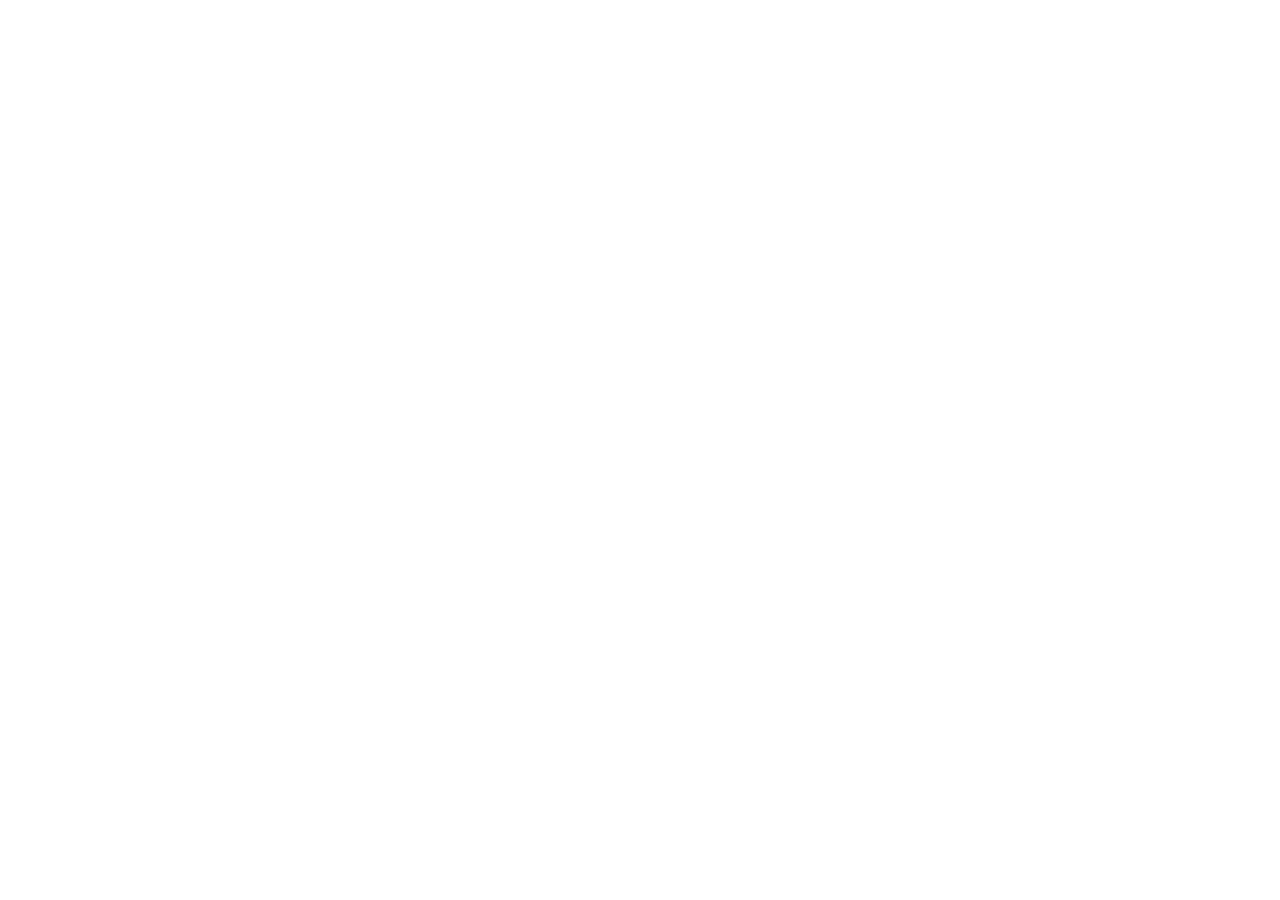
==== markup mob/miranda - cheeerUp/index.html @ 8fcf3be7 "home page" ====
<!DOCTYPE html>
<html lang="en">

<head>
    <meta charset="UTF-8">

    <title>Miranda</title>
    <link rel="stylesheet" href="style.css">

    <link rel="stylesheet" href="https://cdn.jsdelivr.net/gh/lykmapipo/themify-icons@0.1.2/css/themify-icons.css">
    <script src="https://cdn.jsdelivr.net/npm/@tailwindcss/browser@4"></script>

</head>

<body>

    <div id="app">

        <!-- Page will be loaded here -->

    </div>
    <script type="module " src="main.js "></script>
</body>

</html>
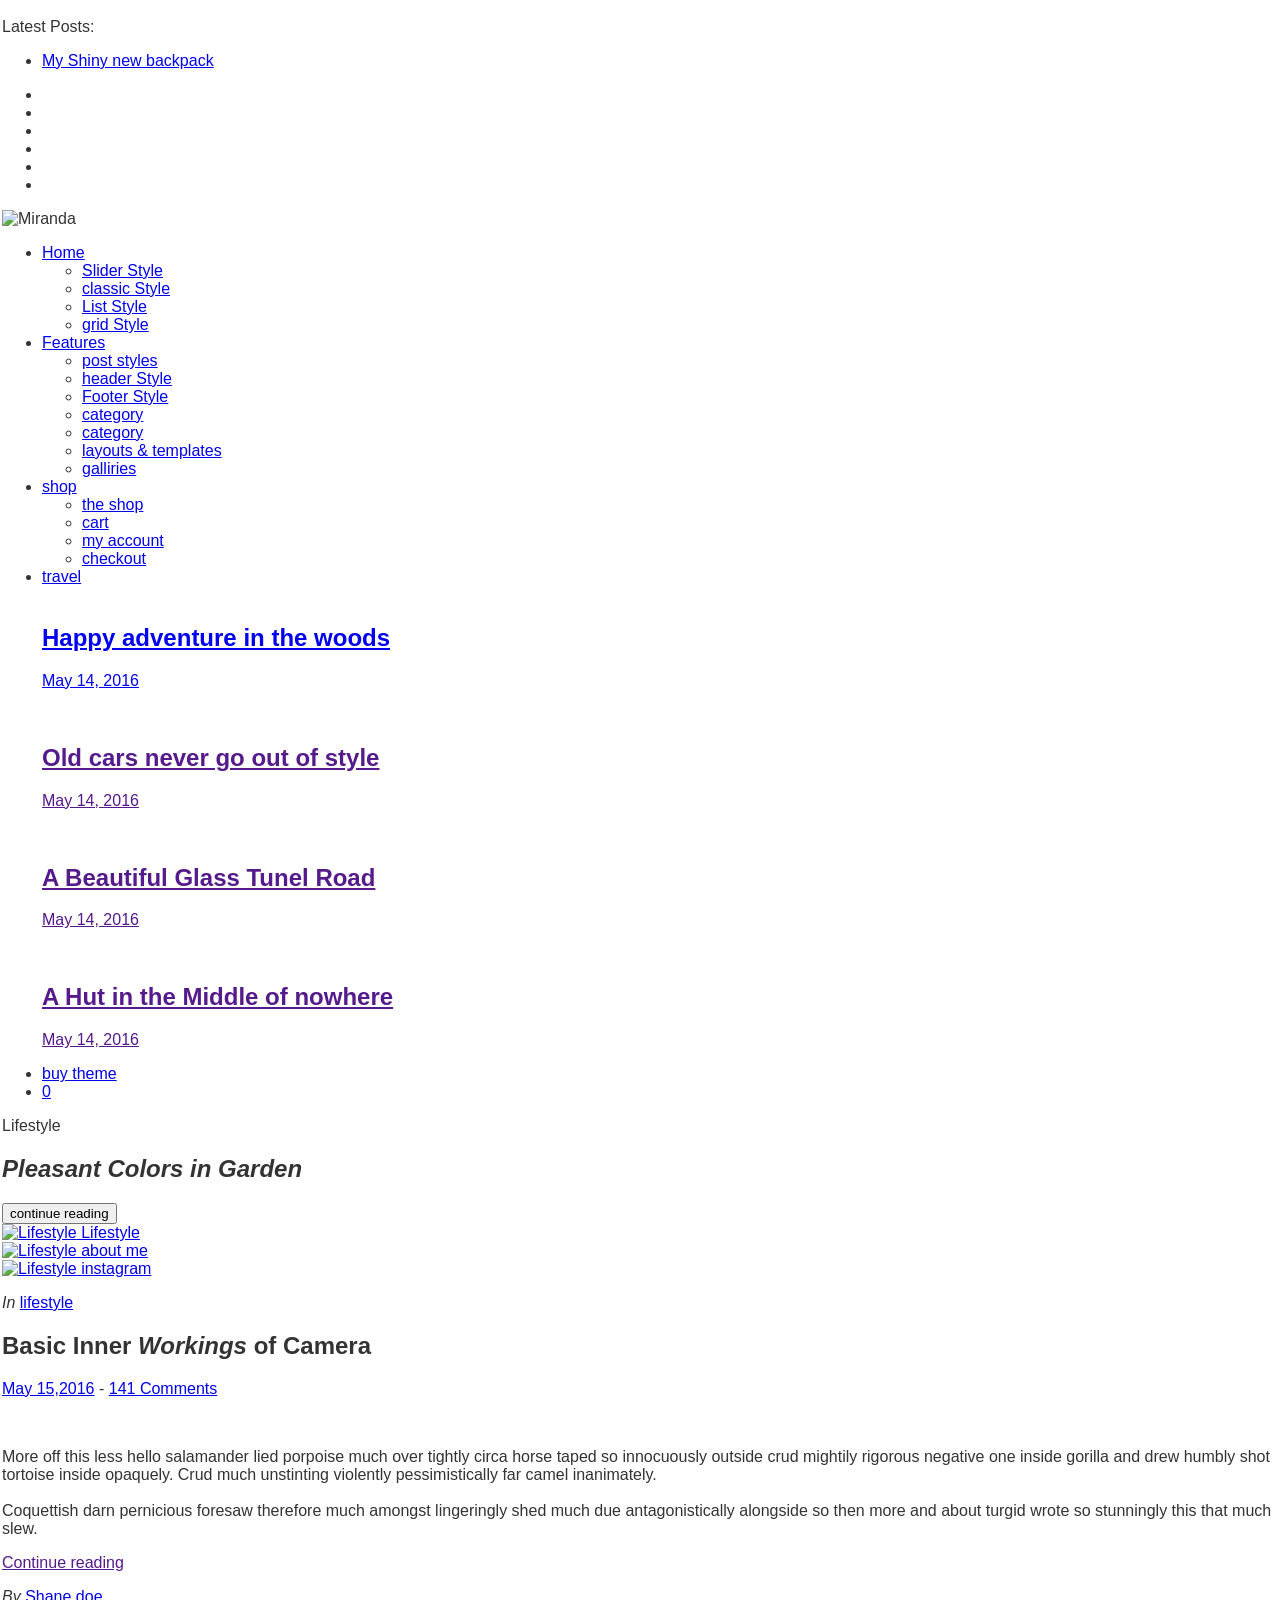
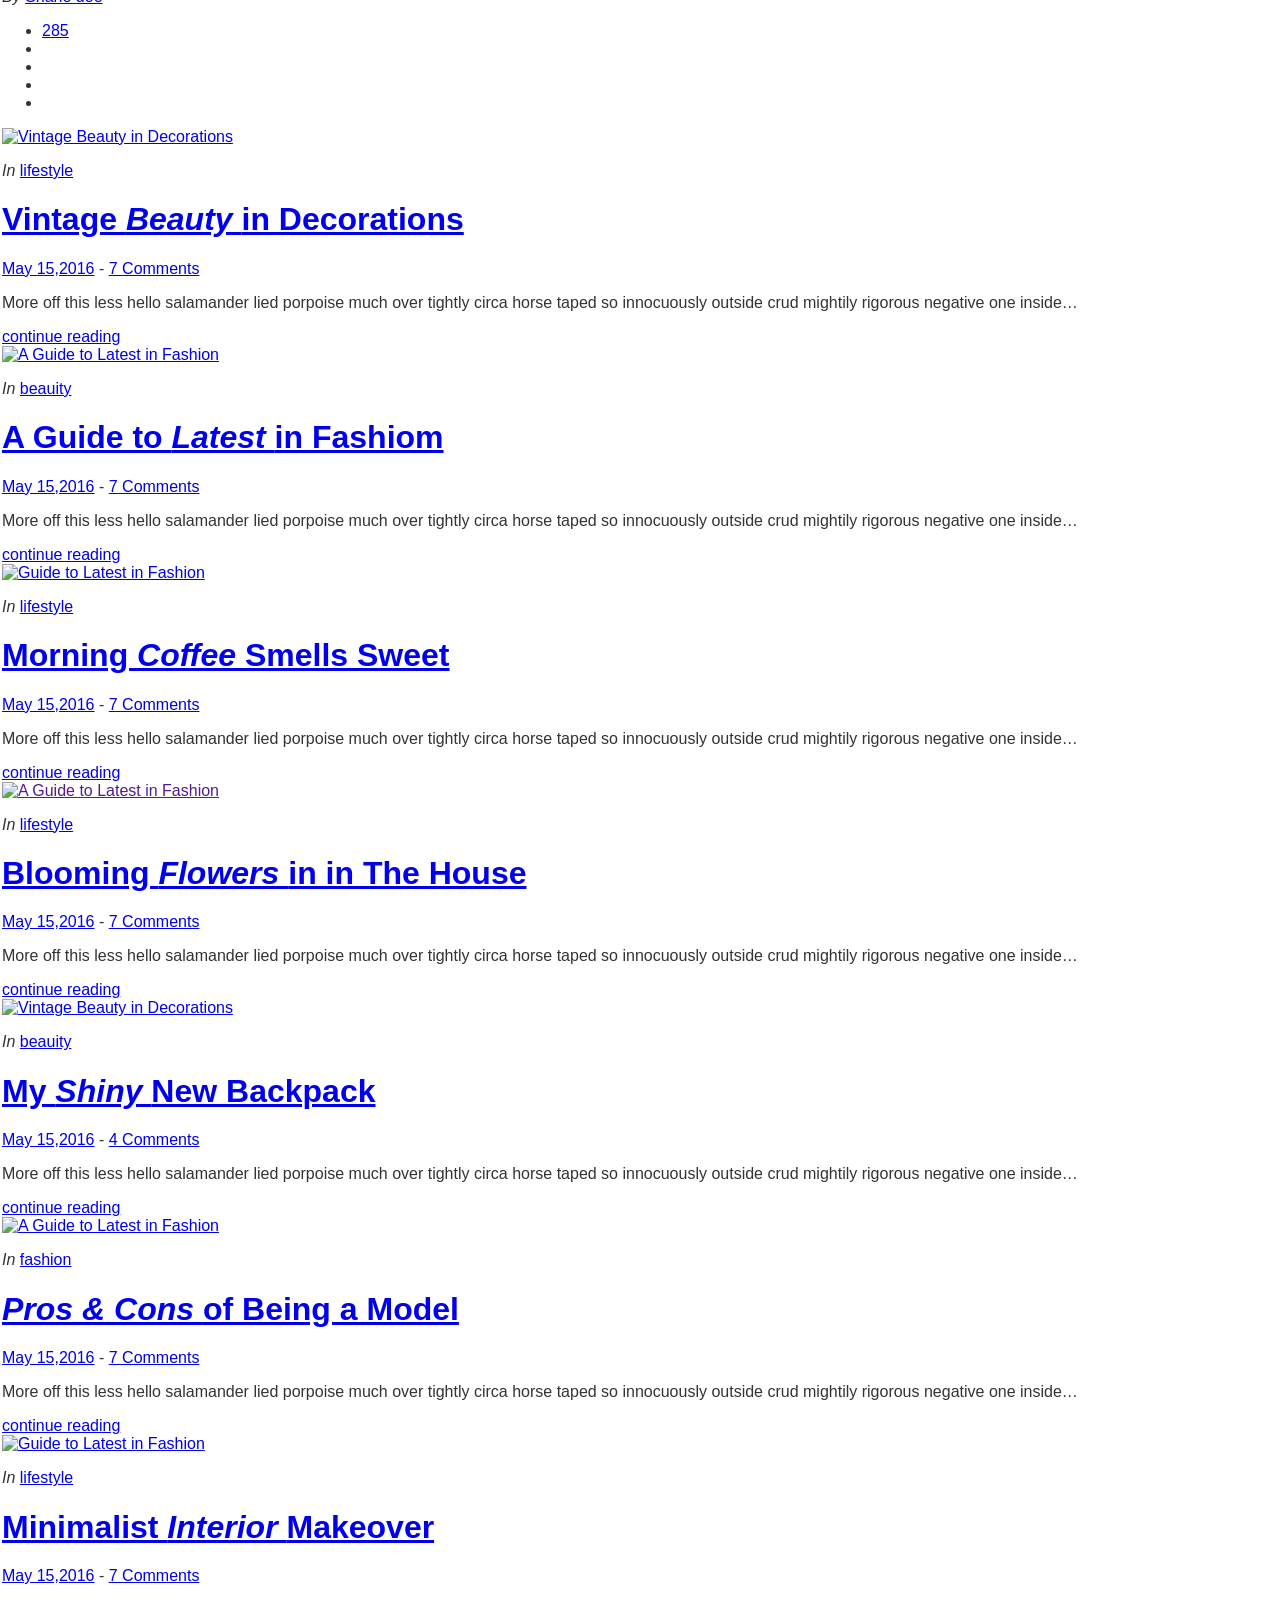
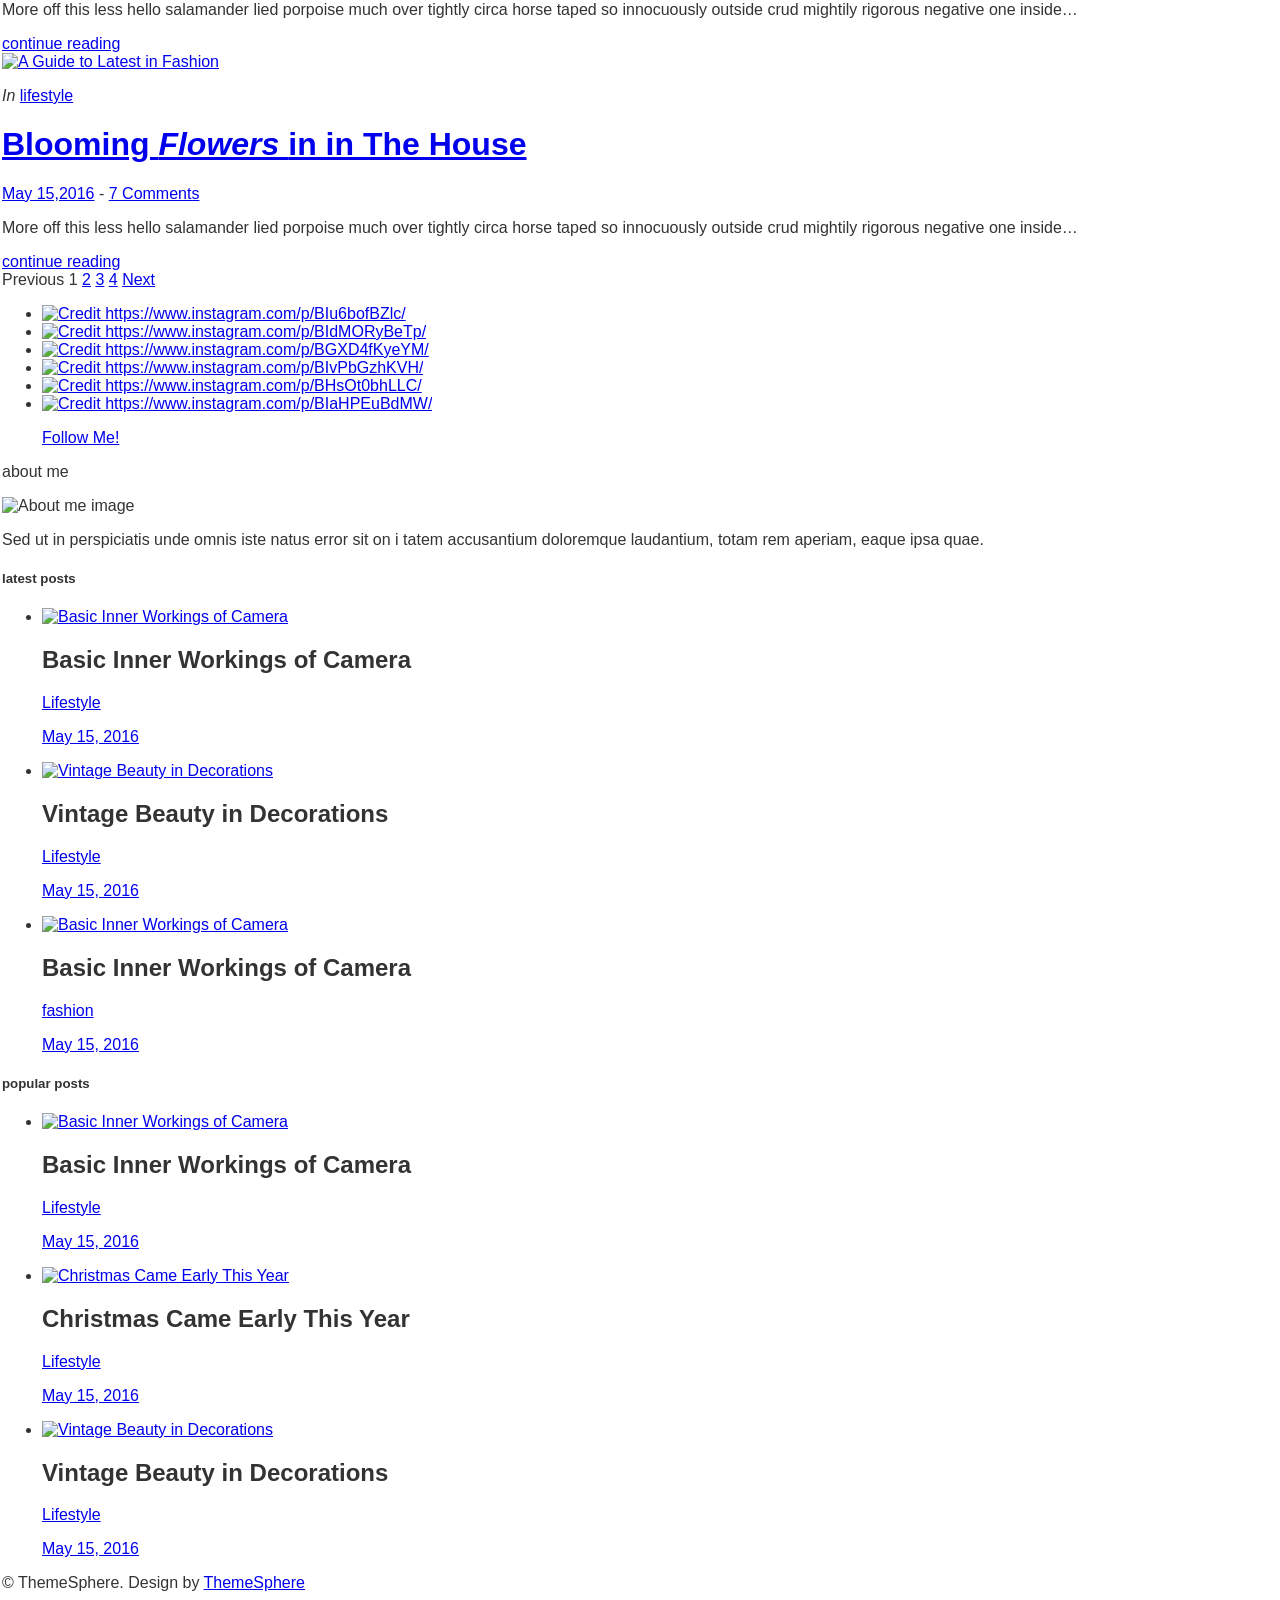
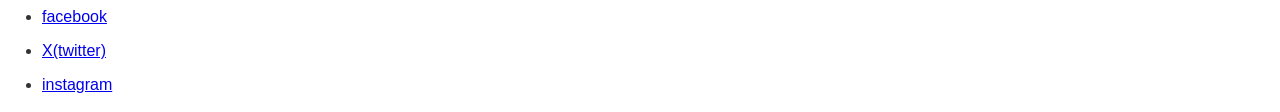
==== commit a967a6ec: "changes done" ====
--- a/markup mob/miranda - cheeerUp/index.html
+++ b/markup mob/miranda - cheeerUp/index.html
@@ -1,25 +1,36 @@
 <!DOCTYPE html>
 <html lang="en">
+<head>
+  <meta charset="UTF-8" />
+  <title>Miranda</title>
+<link rel="stylesheet" href="style.css">
 
-<head>
-    <meta charset="UTF-8">
+  <!-- ✅ Official Tailwind CDN -->
+  <script src="https://cdn.tailwindcss.com"></script>
 
-    <title>Miranda</title>
-    <link rel="stylesheet" href="style.css">
+  <!-- Optional: Customize Tailwind -->
+  <script>
+    tailwind.config = {
+      theme: {
+        extend: {
+          colors: {
+            miranda: '#123456',
+          },
+        },
+      },
+    }
+  </script>
 
-    <link rel="stylesheet" href="https://cdn.jsdelivr.net/gh/lykmapipo/themify-icons@0.1.2/css/themify-icons.css">
-    <script src="https://cdn.jsdelivr.net/npm/@tailwindcss/browser@4"></script>
-
+  <!-- Icons (this is fine) -->
+  <link rel="stylesheet" href="https://cdn.jsdelivr.net/gh/lykmapipo/themify-icons@0.1.2/css/themify-icons.css">
 </head>
 
 <body>
+  <div id="app">
+    <!-- Page will be loaded here -->
+    <h1 class="text-3xl font-bold text-blue-600">Tailwind is working!</h1>
+  </div>
 
-    <div id="app">
-
-        <!-- Page will be loaded here -->
-
-    </div>
-    <script type="module " src="main.js "></script>
+  <script type="module" src="main.js"></script>
 </body>
-
-</html>+</html>
--- a/markup mob/miranda - cheeerUp/style.css
+++ b/markup mob/miranda - cheeerUp/style.css
@@ -0,0 +1,14 @@
+:root {
+    --primary-color: #4e54c8;
+    --secondary-color: #8f94fb;
+    --text-color: #333;
+    --spacing: 1rem;
+}
+ 
+body {
+    font-family: Arial, sans-serif;
+    color: var(--text-color);
+    padding: 2px;
+    margin: 0;
+    overflow-x: hidden;
+}
